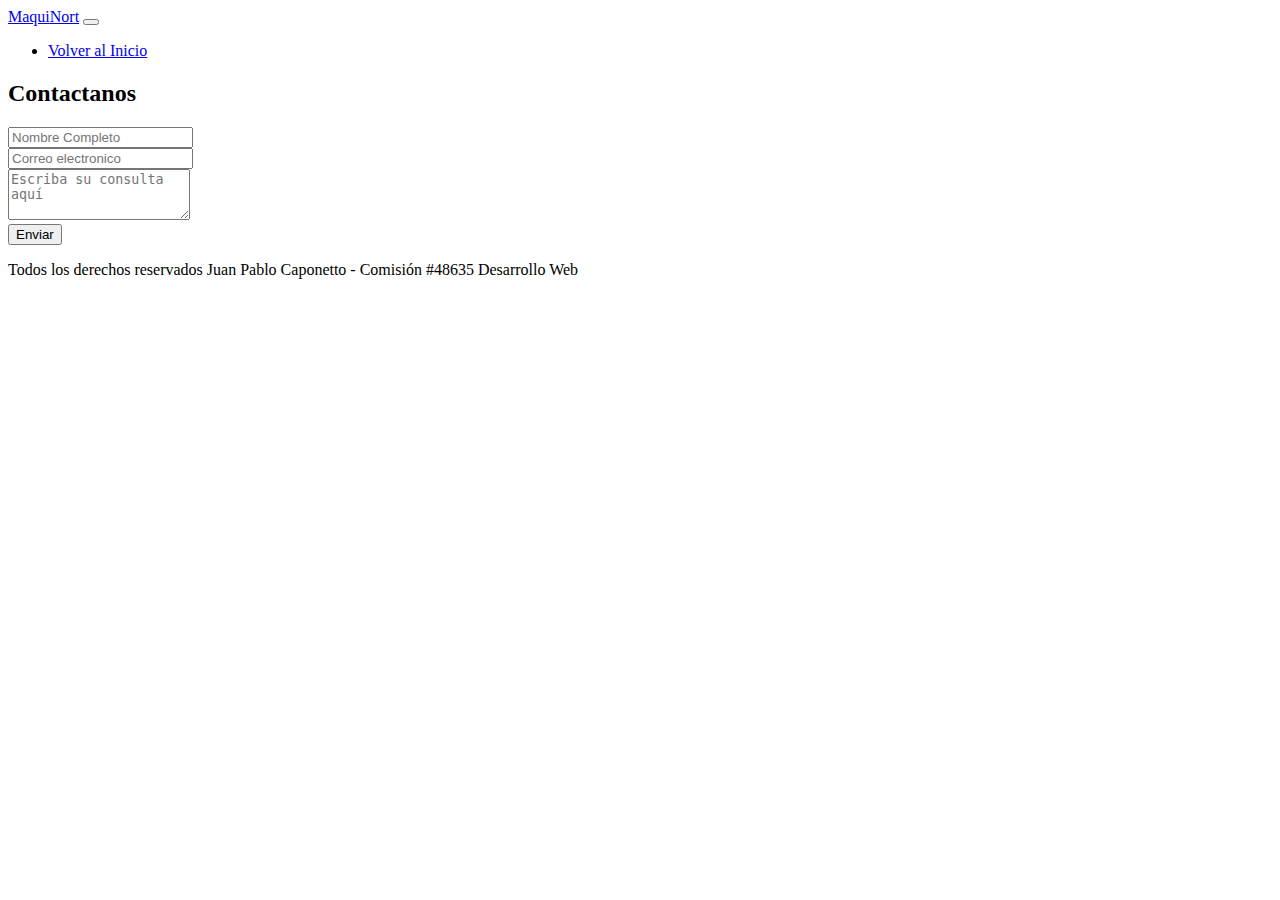
==== pages/contacto.html @ 0ca04648 "Repositorio del segundo proyecto" ====
<!DOCTYPE html>
<html lang="en">
  <head>
    <meta charset="UTF-8" />
    <meta http-equiv="X-UA-Compatible" content="IE=edge" />
    <meta name="viewport" content="width=device-width, initial-scale=1.0" />
    <link rel="stylesheet" href="https://cdn.jsdelivr.net/npm/bootstrap-icons@1.10.3/font/bootstrap-icons.css">
    <link
      href="https://cdn.jsdelivr.net/npm/bootstrap@5.3.0-alpha1/dist/css/bootstrap.min.css"
      rel="stylesheet"
      integrity="sha384-GLhlTQ8iRABdZLl6O3oVMWSktQOp6b7In1Zl3/Jr59b6EGGoI1aFkw7cmDA6j6gD"
      crossorigin="anonymous"
    />
    <link rel="stylesheet" href="styles.css" />
    <title>Caponetto Juan Pablo - Segunda PreEntrega</title>
  </head>
  <body>
    <header>
      <nav class="navbar navbar-expand-lg bg-body-tertiary navbar-light bg-light fixed-top">
        <div class="container">
          <a class="navbar-brand" href="#"><span class="text-danger">Maqui</span>Nort</a>
          <button
            class="navbar-toggler"
            type="button"
            data-bs-toggle="collapse"
            data-bs-target="#navbarSupportedContent"
            aria-controls="navbarSupportedContent"
            aria-expanded="false"
            aria-label="Toggle navigation"
          >
            <span class="navbar-toggler-icon"></span>
          </button>
          <div class="collapse navbar-collapse" id="navbarSupportedContent">
            <ul class="navbar-nav ms-auto mb-2 mb-lg-0">
              <li class="nav-item text-danger">
                <a class="nav-link text-danger" href="/index.html">Volver al Inicio</a>
              </li>
            </ul>
          </div>
        </div>
      </nav>
    </header>
    <main>
          </section>
          <!-- contact section -->
          <section id="contact" class="contact section-padding">
            <div class="container">
              <div class="row">
                <div class="col-md-12">
                  <div class="section-header text-center pb-5">
                    <h2>Contactanos</h2>
                  </div>
                </div>
              </div>

              <div class="row md-0">
                <div class="col-md-12 p-0 pt-4 pb-4">
                  <form action="#" class="bg-light p-4 m-auto" >
                    <div class="row">
                      <div class="col-md-12">
                        <div class="mb-3">
                          <input type="text" class="form-control" required placeholder="Nombre Completo">
                        </div>
                        <div class="col-md-12">
                          <div class="mb-3">
                            <input type="email" class="form-control" required placeholder="Correo electronico">
                          </div>
                        </div>
                        <div class="col-md-12">
                          <div class="mb-3">
                            <textarea rows="3" required class="form-control" placeholder="Escriba su consulta aquí"></textarea>
                          </div>
                        </div>
                      </div>
                      <button class="btn btn-warning btn-lg btn-block mt-3">Enviar</button>
                    </div>
                  </form>
                </div>
              </div>
            </div>
          </section>
    </main>
    <footer class="bg-dark p-2 text-center">
      <div class="container">
        <p class="text-white">Todos los derechos reservados Juan Pablo Caponetto - Comisión #48635 Desarrollo Web</p>
      </div>
    </footer>

    <script
      src="https://cdn.jsdelivr.net/npm/bootstrap@5.3.0-alpha1/dist/js/bootstrap.bundle.min.js"
      integrity="sha384-w76AqPfDkMBDXo30jS1Sgez6pr3x5MlQ1ZAGC+nuZB+EYdgRZgiwxhTBTkF7CXvN"
      crossorigin="anonymous"
    ></script>
  </body>
</html>
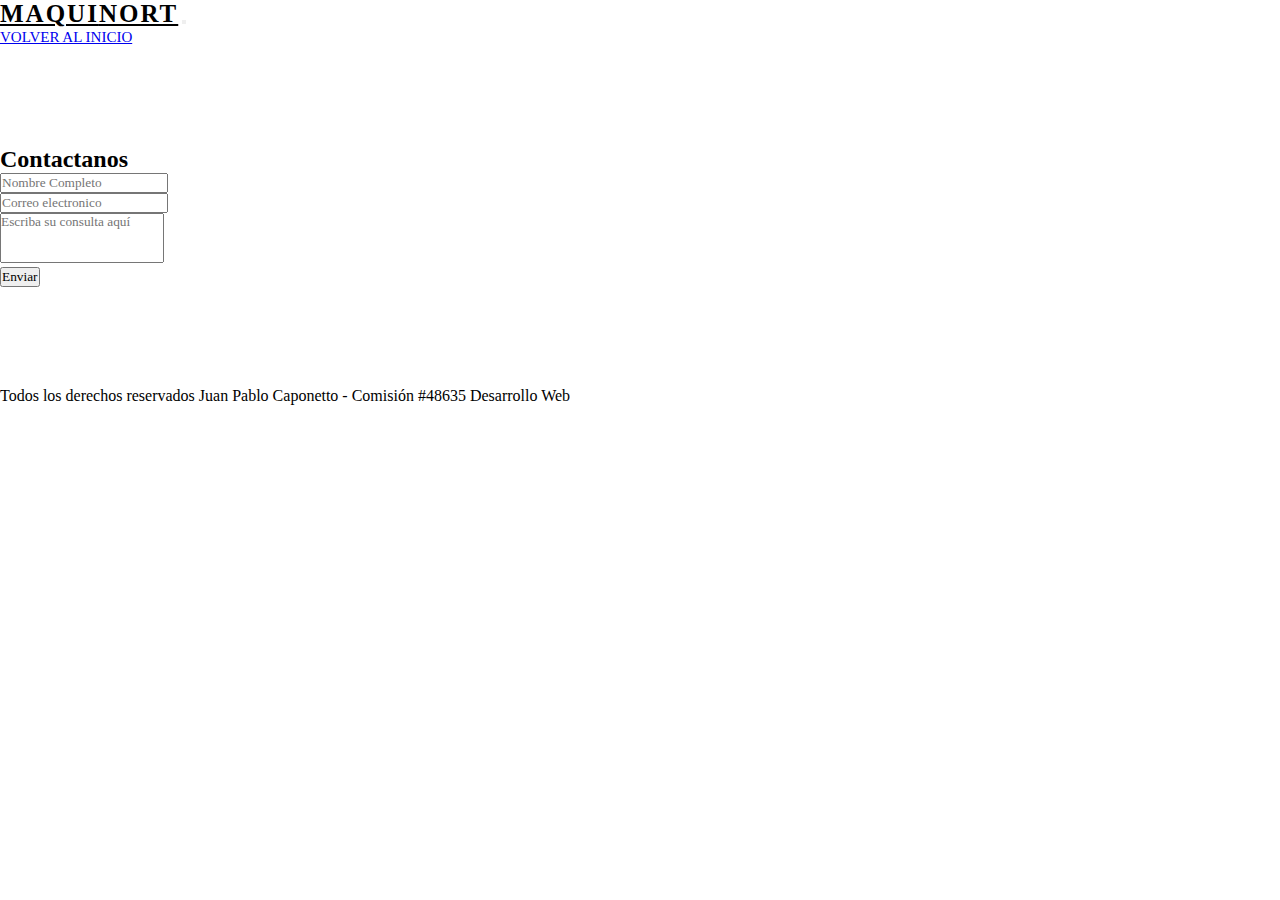
==== commit 0859a70e: "agregando carpetas y modificando css" ====
--- a/pages/contacto.html
+++ b/pages/contacto.html
@@ -11,14 +11,14 @@
       integrity="sha384-GLhlTQ8iRABdZLl6O3oVMWSktQOp6b7In1Zl3/Jr59b6EGGoI1aFkw7cmDA6j6gD"
       crossorigin="anonymous"
     />
-    <link rel="stylesheet" href="styles.css" />
+    <link rel="stylesheet" href="../css/styles.css" />
     <title>Caponetto Juan Pablo - Segunda PreEntrega</title>
   </head>
   <body>
     <header>
       <nav class="navbar navbar-expand-lg bg-body-tertiary navbar-light bg-light fixed-top">
         <div class="container">
-          <a class="navbar-brand" href="#"><span class="text-danger">Maqui</span>Nort</a>
+          <a class="navbar-brand" href="../index.html"><span class="text-danger">Maqui</span>Nort</a>
           <button
             class="navbar-toggler"
             type="button"
--- a/css/styles.css
+++ b/css/styles.css
@@ -0,0 +1,121 @@
+* {
+    margin: 0;
+    padding: 0;
+    font-family: montserrat;
+}
+body{
+    background: f1fbff;
+}
+.section-padding{
+    padding: 100px 0;
+}
+.carousel-item{
+   height: 100vh;
+   min-height: 300px;
+}
+.carousel-caption{
+    bottom: 220px;
+    z-index: 2;
+}
+.carousel-caption h5 {
+    font-size: 45px;
+    text-transform: uppercase;
+    letter-spacing: 2px;
+    margin-top: 25px;
+}
+.carousel-caption p{
+     width: 60%;
+    margin: auto;
+    font-size: 18px;
+    line-height: 1.9;
+}
+.carousel-inner::before{
+    content: '';
+    position: absolute;
+    width: 100%;
+    height: 100%;
+    top: 0;
+    left: 0;
+    background: rgba(0,0,0,0.7);
+    z-index: 1;
+}
+.navbar-nav a{
+    font-size: 15px;
+    text-transform: uppercase;
+    font-weight: 500;
+}
+.navbar-light .navbar-brand{
+    color: #000;
+    font-size: 25px;
+    text-transform: uppercase;
+    font-weight: 700;
+    letter-spacing: 2px;
+}
+.navbar-light .navbar-brand:focus,
+.navbar-light .navbar-brand:hover{
+    color: #000;
+}
+.navbar-light .navbar-nav .navbar-link{
+    color: #000
+}
+.w-100{
+    height: 100vh;
+}
+.servicios .card-body i{
+    font-size: 50px;
+}
+.ubicacion .card{
+    box-shadow: 15px 15px 40px rgba(0,0,0,0.15);
+}
+
+iframe{
+    width: 100%;
+    height: 450px
+}
+textarea{
+    resize: none;
+}
+
+
+/* Media Query */
+
+@media only screen and (min-width: 768px) and (mad-width: 991px){
+    .carousel-caption{
+        bottom: 370px;
+    }
+    .carousel-caption p{
+        width: 100%;
+    }
+    .card{
+        margin-bottom: 30px;
+    }
+    .img-area{
+        width: 100%;
+    }
+}
+
+@media only screen and (max-width: 767px){
+    .navbar-nav{
+        text-align: center;
+    }
+    .carousel-caption{
+        bottom: 125px;
+    }
+    .carousel-caption h5{
+        font-size: 17px;
+    }
+    .carousel-caption a{
+        padding: 10px 15px;
+    }
+    .carousel-caption p{
+        width: 100%;
+        line-height: 1.6;
+        font-size: 12px;
+    }
+    .about-text{
+        padding-top: 50px;
+    }
+    .card{
+        margin-bottom: 30px;
+    }
+}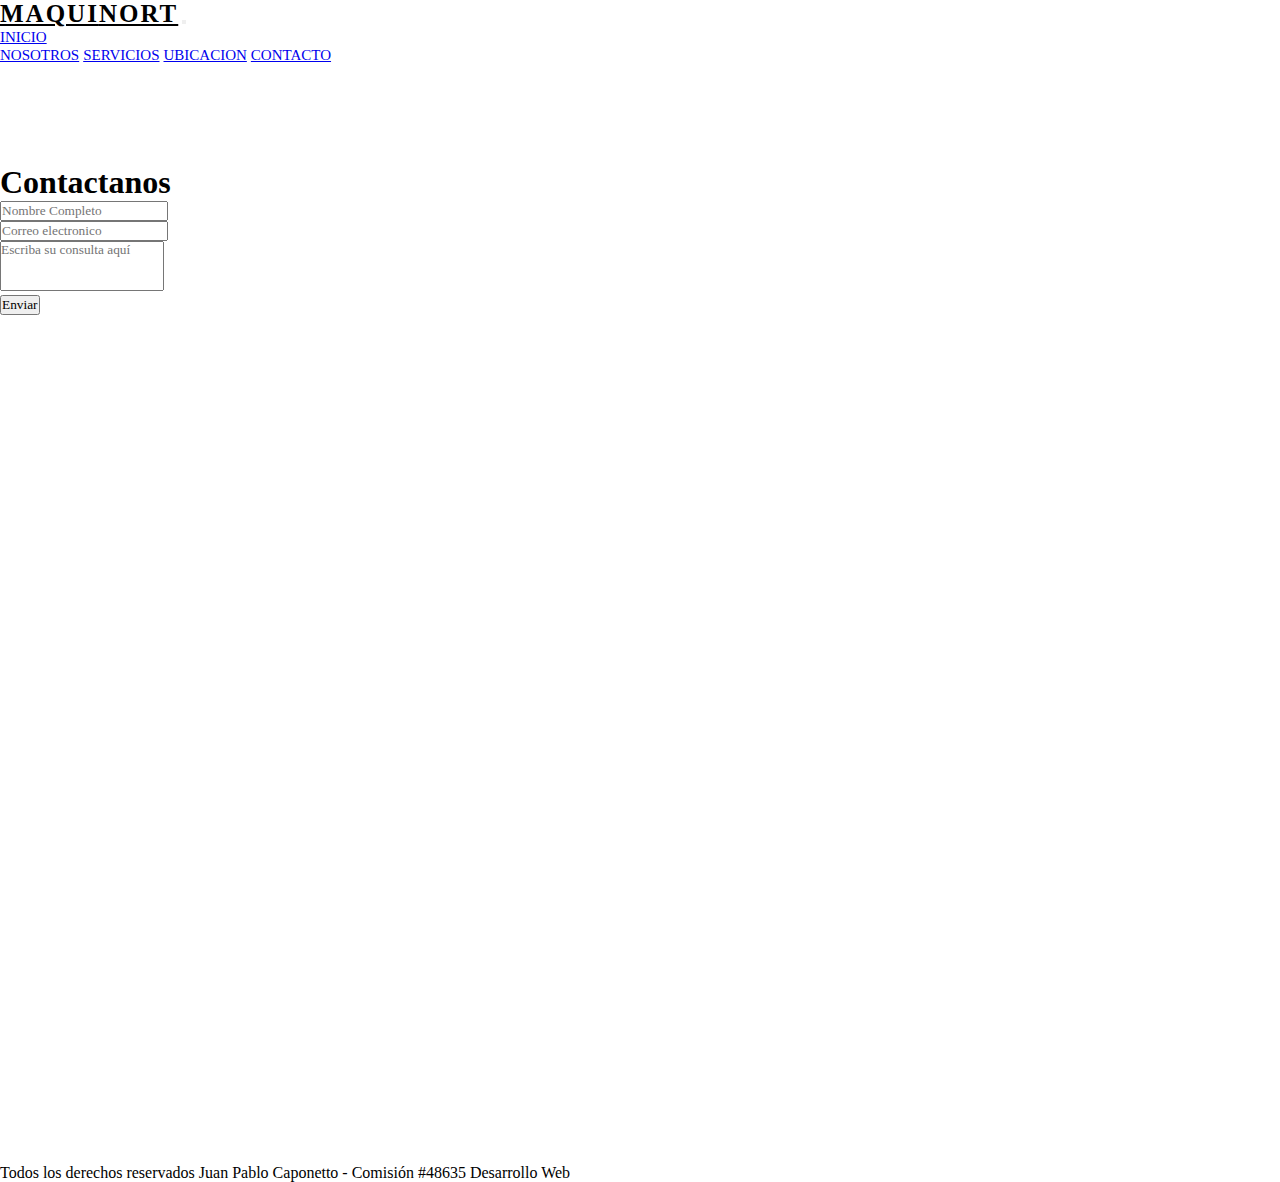
==== commit 9c04df04: "corrigiendo error en el nav de contacto html" ====
--- a/pages/contacto.html
+++ b/pages/contacto.html
@@ -33,8 +33,16 @@
           <div class="collapse navbar-collapse" id="navbarSupportedContent">
             <ul class="navbar-nav ms-auto mb-2 mb-lg-0">
               <li class="nav-item text-danger">
-                <a class="nav-link text-danger" href="/index.html">Volver al Inicio</a>
+                <a class="nav-link" href="../index.html">Inicio</a>
               </li>
+                <a class="nav-link text-danger" href="./nosotros.html">Nosotros</a>
+             </li>
+                <a class="nav-link text-danger" href="./servicios.html">Servicios</a>
+             </li>
+                <a class="nav-link text-danger" href="./ubicacion.html">Ubicacion</a>
+             </li>
+               <a class="nav-link text-danger" href="./contacto.html">Contacto</a>
+             </li>
             </ul>
           </div>
         </div>
@@ -43,12 +51,12 @@
     <main>
           </section>
           <!-- contact section -->
-          <section id="contact" class="contact section-padding">
+          <section id="contact" class="contact section-padding w-100">
             <div class="container">
               <div class="row">
                 <div class="col-md-12">
                   <div class="section-header text-center pb-5">
-                    <h2>Contactanos</h2>
+                    <h1>Contactanos</h1>
                   </div>
                 </div>
               </div>
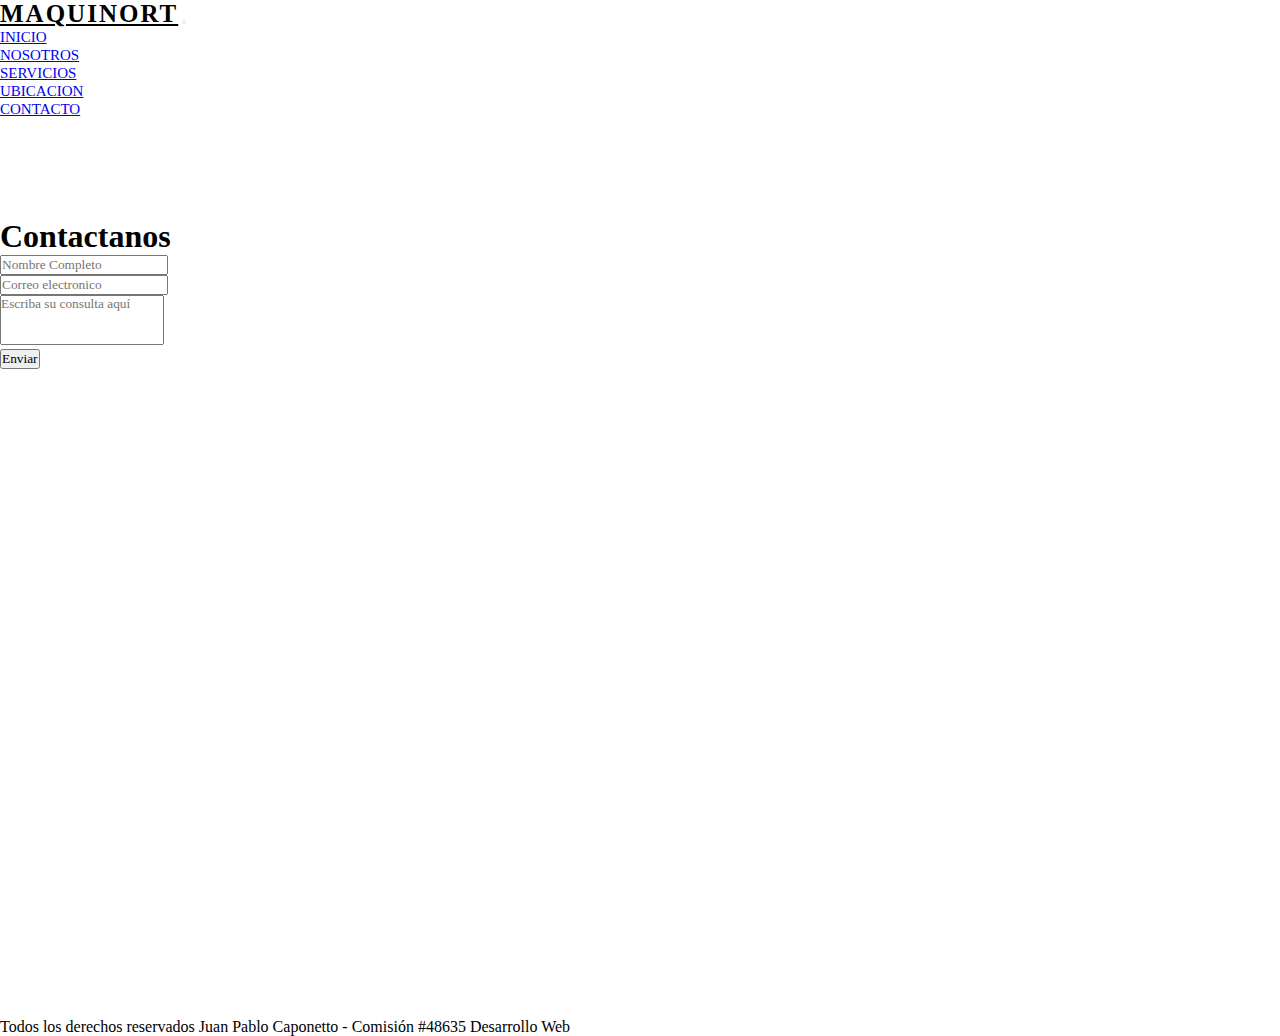
==== commit a910faf4: "correccion en los nav" ====
--- a/pages/contacto.html
+++ b/pages/contacto.html
@@ -16,9 +16,13 @@
   </head>
   <body>
     <header>
-      <nav class="navbar navbar-expand-lg bg-body-tertiary navbar-light bg-light fixed-top">
+      <nav
+        class="navbar navbar-expand-lg bg-body-tertiary navbar-light bg-light fixed-top d-flex"
+      >
         <div class="container">
-          <a class="navbar-brand" href="../index.html"><span class="text-danger">Maqui</span>Nort</a>
+          <a class="navbar-brand" href="index.html"
+            ><span class="text-danger">Maqui</span>Nort</a
+          >
           <button
             class="navbar-toggler"
             type="button"
@@ -30,19 +34,34 @@
           >
             <span class="navbar-toggler-icon"></span>
           </button>
-          <div class="collapse navbar-collapse" id="navbarSupportedContent">
+          <div
+            class="collapse navbar-collapse d-flex align-items-end"
+            id="navbarSupportedContent"
+          >
             <ul class="navbar-nav ms-auto mb-2 mb-lg-0">
               <li class="nav-item text-danger">
                 <a class="nav-link" href="../index.html">Inicio</a>
               </li>
-                <a class="nav-link text-danger" href="./nosotros.html">Nosotros</a>
-             </li>
-                <a class="nav-link text-danger" href="./servicios.html">Servicios</a>
-             </li>
-                <a class="nav-link text-danger" href="./ubicacion.html">Ubicacion</a>
-             </li>
-               <a class="nav-link text-danger" href="./contacto.html">Contacto</a>
-             </li>
+              <li>
+                <a class="nav-link text-danger" href="./nosotros.html"
+                  >Nosotros</a
+                >
+              </li>
+              <li class="nav-item text-danger">
+                <a class="nav-link text-danger" href="./servicios.html"
+                  >Servicios</a
+                >
+              </li>
+              <li class="nav-item text-danger">
+                <a class="nav-link text-danger" href="./ubicacion.html"
+                  >Ubicacion</a
+                >
+              </li>
+              <li class="nav-item text-danger">
+                <a class="nav-link text-danger" href="./contacto.html"
+                  >Contacto</a
+                >
+              </li>
             </ul>
           </div>
         </div>
--- a/css/styles.css
+++ b/css/styles.css
@@ -1,6 +1,7 @@
 * {
     margin: 0;
     padding: 0;
+    box-sizing: border-box;
     font-family: montserrat;
 }
 body{
@@ -67,7 +68,9 @@
 .ubicacion .card{
     box-shadow: 15px 15px 40px rgba(0,0,0,0.15);
 }
-
+.card{
+    width: 280px;
+}
 iframe{
     width: 100%;
     height: 450px
@@ -75,7 +78,6 @@
 textarea{
     resize: none;
 }
-
 
 /* Media Query */
 
